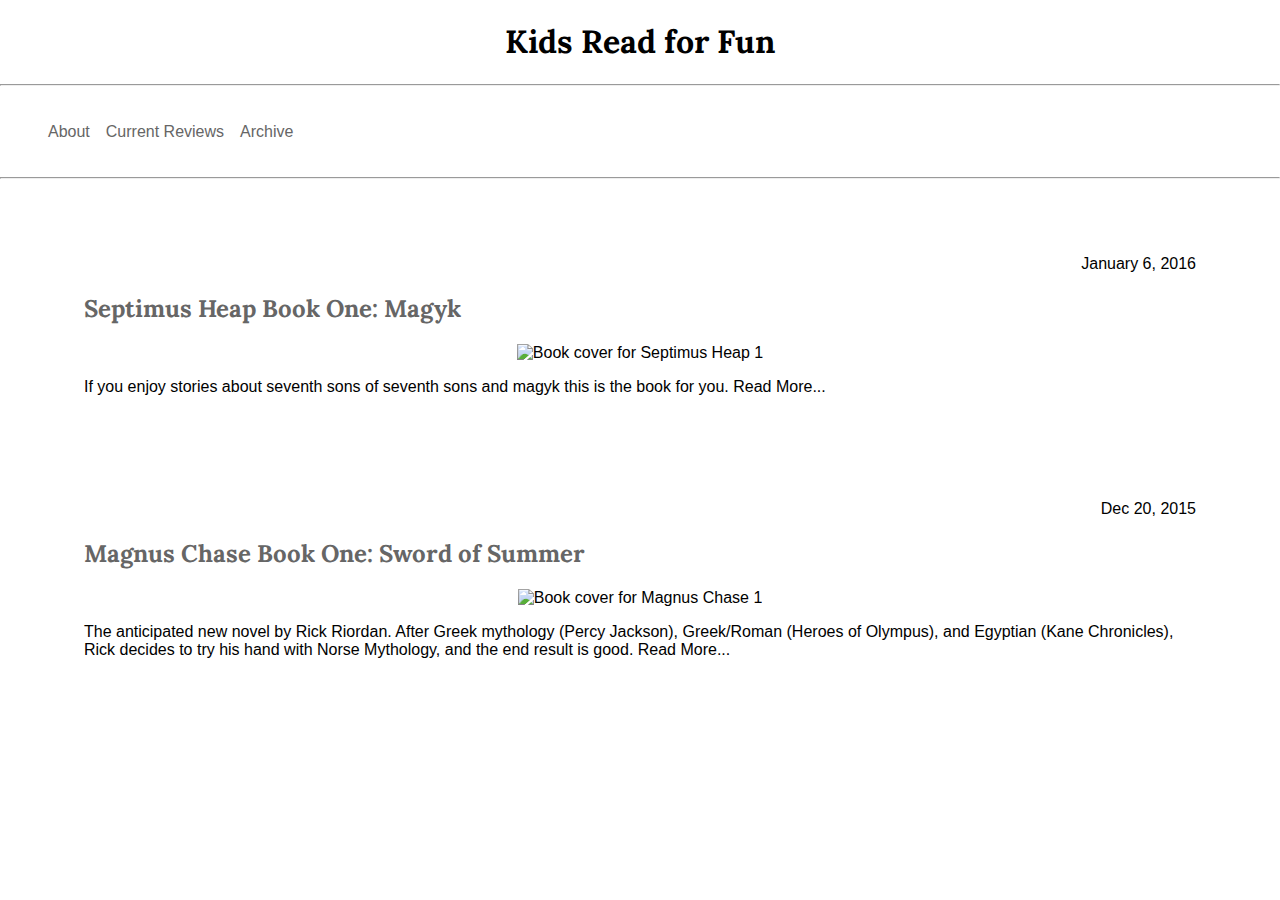
==== week1/index.html @ 23a48ceb "W01 Practice: Review Webpage" ====
<!DOCTYPE html>
<html lang="en">
  <head>
    <meta charset="utf-8" />
    <title>Kids Read for Fun | Home</title>
    <meta name="viewport" content="width=device-width, initial-scale=1" />
    <link rel="stylesheet" type="text/css" href="../week1/css/main.css" />
  </head>

  <body>
    <div>
      <header>
        <h1><a href="#">Kids Read for Fun</a></h1>

        <nav>
          <hr>
          <ul>
            <li><a href="#">About</a></li>
            <li><a href="#">Current Reviews</a></li>
            <li><a href="#">Archive</a></li>
          </ul>
          <hr>
        </nav>
      </header>
      <main>
        <article>
          <div class="post-date">January 6, 2016</div>          
          <section class="post-content">
            <h2><a href="#">Septimus Heap Book One: Magyk</a></h2>
            <figure>
              <img
                src="https://upload.wikimedia.org/wikipedia/en/5/5f/Magkycover2.jpg"
                alt="Book cover for Septimus Heap 1"
              />
            </figure>
            <p>
              If you enjoy stories about seventh sons of seventh sons and magyk
              this is the book for you. <a href="#">Read More...</a>
            </p>
          </section>
        </article>

        <article>
          <div class="post-date">Dec 20, 2015</div>
          <section class="post-content">
            <h2><a href="#">Magnus Chase Book One: Sword of Summer</a></h2>
            <figure>
              <img
                src="https://books.google.com/books/content/images/frontcover/xWuyBAAAQBAJ?fife=w300"
                alt="Book cover for Magnus Chase 1"
              />
            </figure>
            <p>
              The anticipated new novel by Rick Riordan. After Greek mythology
              (Percy Jackson), Greek/Roman (Heroes of Olympus), and Egyptian
              (Kane Chronicles), Rick decides to try his hand with Norse
              Mythology, and the end result is good.
              <a href="#">Read More...</a>
            </p>
          </section>
        </article>
      </main>
    </div>
  </body>
</html>
---- week1/css/main.css ----
@import url("https://fonts.googleapis.com/css2?family=Lora&display=swap");

* { -moz-box-sizing: border-box;
  -webkit-box-sizing: border-box; box-sizing: border-box;
  }
  
  /* html {-webkit-text-size-adjust: 100%; 
      -ms-text-size-adjust: 100%;} */

body {
  font-family: Helvetica, Arial, sans-serif;
  margin: 0 auto;
  
}

h1,
h2 {
  font-family: "Lora";
}

ul {
  list-style: none;
}

/* links */
a,
a:visited {
  color: var(--main-blue);
  text-decoration: none;
}

a:active {
  color: #DEB887;
}

a:hover {
  text-decoration: underline;
}


/* nav links */

nav a {
  display: block;
  padding: .8rem 0;
  color: #666;
  text-align: center;
  text-decoration: none;
}

nav a:hover {
  color: #00ddff;
}

/* article title links */
article h2 a,
article h2 a:visited {
  color: #666;
}


/* header */
header {
  background-color: white;
  text-align: center;
}

nav li {
  padding: 0.5rem;
}

/* main */
main {
  width: 90%;
  margin: 2rem auto;
}

/* article cards */
article {
  background-color: white;
  padding: 20px;
  margin: 0 auto 2rem;
}

.post-date {
  color: black;
  margin: 1rem auto;
  text-align: right;
}

.post-content {
  margin: 0 auto;
}

article figure {
  margin: 0 auto;
  text-align: center;
}

article img {
  width: 50%;
  margin: 0 auto;
}



@media only screen and (min-width: 900px) {

  nav a {
    display: flex;
    padding: .8rem 0;
    color: #666;
    text-align: center;
    text-decoration: none;
  }

  nav ul {
    display: flex;
    text-align: right;
  }


  body div {
    display: grid;
  }

  div.post-date {
    display: grid;
    grid-template-columns: 1fr;
  }
  
}
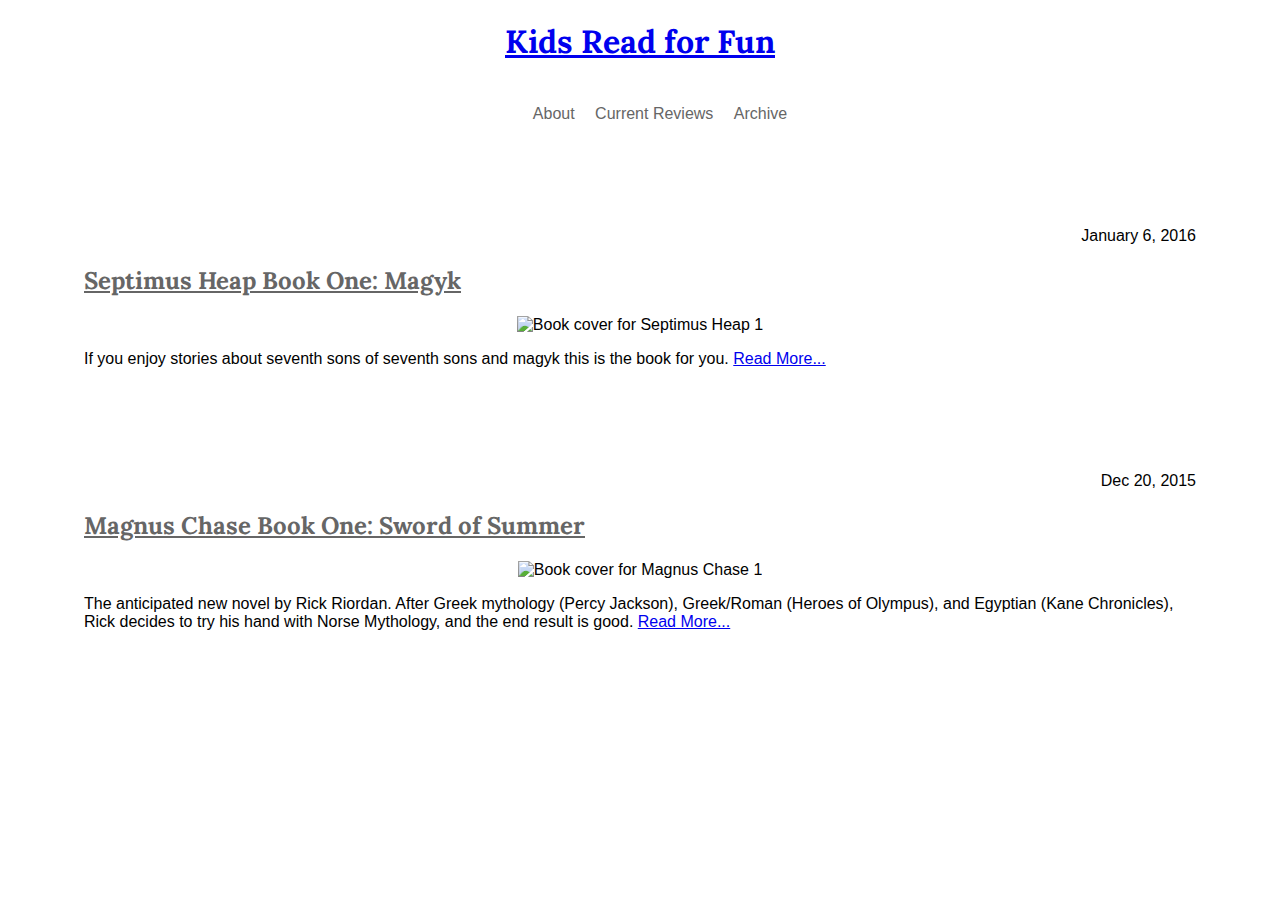
==== commit 981a93b1: "Week 1" ====
--- a/week1/index.html
+++ b/week1/index.html
@@ -13,13 +13,11 @@
         <h1><a href="#">Kids Read for Fun</a></h1>
 
         <nav>
-          <hr>
           <ul>
             <li><a href="#">About</a></li>
             <li><a href="#">Current Reviews</a></li>
             <li><a href="#">Archive</a></li>
           </ul>
-          <hr>
         </nav>
       </header>
       <main>
--- a/week1/css/main.css
+++ b/week1/css/main.css
@@ -23,7 +23,7 @@
 }
 
 /* links */
-a,
+
 a:visited {
   color: var(--main-blue);
   text-decoration: none;
@@ -101,7 +101,9 @@
   width: 50%;
   margin: 0 auto;
 }
-
+hr {
+  color: #666;
+}
 
 
 @media only screen and (min-width: 900px) {
@@ -110,18 +112,19 @@
     display: flex;
     padding: .8rem 0;
     color: #666;
-    text-align: center;
+    text-align: right;
     text-decoration: none;
   }
 
-  nav ul {
-    display: flex;
+  nav ul li {
+    display: inline-block;
     text-align: right;
   }
 
 
   body div {
     display: grid;
+    grid-template-columns: 1fr, 1fr;
   }
 
   div.post-date {
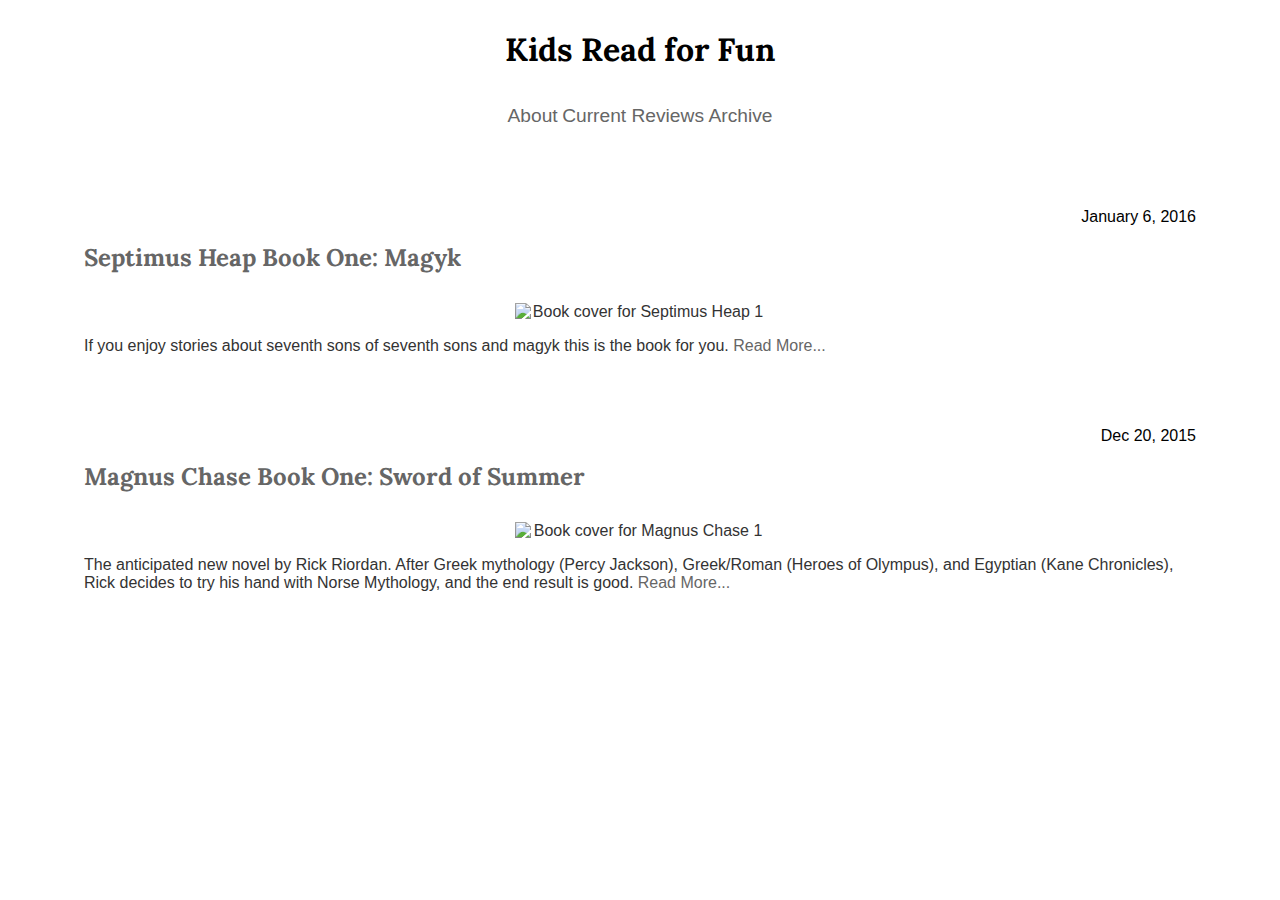
==== commit 85e62b5e: "WIP_Wk1" ====
--- a/week1/index.html
+++ b/week1/index.html
@@ -22,7 +22,7 @@
       </header>
       <main>
         <article>
-          <div class="post-date">January 6, 2016</div>          
+          <div class="post-date">January 6, 2016</div>
           <section class="post-content">
             <h2><a href="#">Septimus Heap Book One: Magyk</a></h2>
             <figure>
--- a/week1/css/main.css
+++ b/week1/css/main.css
@@ -1,87 +1,125 @@
-@import url("https://fonts.googleapis.com/css2?family=Lora&display=swap");
+@import url('https://fonts.googleapis.com/css2?family=Lora&display=swap');
 
-* { -moz-box-sizing: border-box;
-  -webkit-box-sizing: border-box; box-sizing: border-box;
-  }
-  
-  /* html {-webkit-text-size-adjust: 100%; 
-      -ms-text-size-adjust: 100%;} */
-
+/***************************** MOBILE SITE *****************************/
 body {
   font-family: Helvetica, Arial, sans-serif;
   margin: 0 auto;
-  
+  color: #333; 
 }
 
-h1,
-h2 {
-  font-family: "Lora";
+header {
+  background-color: white;
+  text-align: center;
+  text-decoration: none;
+  padding: .5rem 2%;
+}
+
+main {
+  width: 90%;
+  margin: 1.5rem auto;
+  display: block;
+}
+
+h1, h2{
+    font-family: 'Lora', serif;
+}
+
+li, div, p{
+    font-family: Helvetica, Arial, sans-serif;
+}
+
+nav li{
+    padding: 5px 0;
+    text-align: center;
+}
+
+
+h1 a{
+    text-decoration: none;
+    text-align: center;
+    color: black;
+}
+
+h1{
+    list-style-type: none;
+    text-align: center;
+}
+
+nav a {
+  display: block;
+  padding: .5rem 0;
+  color: #666;
+  text-align: center;
+  text-decoration: none;
+  font-size: 1.2rem;
+  font-family: Arial, Helvetica, sans-serif;
 }
 
 ul {
   list-style: none;
+  padding: 0;
+  margin: 0;
+  font-family:  Helvetica;
 }
 
-/* links */
+nav a:active{
+    color: #DEB887;
+}
 
-a:visited {
-  color: var(--main-blue);
+nav a:hover{
+  color: #00ddff;
+}
+
+article h2{
+    margin: 5px 0 30px 0;
+}
+
+article h2 a{
+    text-decoration: none;
+    color: #666;
+}
+
+article h2 a:active{
+    color: #DEB887;
+}
+
+article h2 a:hover{
+    color: #666;
+    text-decoration: none;
+}
+
+article h2 a:visited {
+  color: #666;
   text-decoration: none;
 }
 
-a:active {
-  color: #DEB887;
+article{
+    padding: 20px;
+    background-color: white;
+    margin: 0 auto;
 }
 
-a:hover {
-  text-decoration: underline;
-}
-
-
-/* nav links */
-
-nav a {
-  display: block;
-  padding: .8rem 0;
-  color: #666;
-  text-align: center;
-  text-decoration: none;
-}
-
-nav a:hover {
-  color: #00ddff;
-}
-
-/* article title links */
-article h2 a,
-article h2 a:visited {
-  color: #666;
-}
-
-
-/* header */
-header {
-  background-color: white;
+article figure {
+  margin: 0 auto;
   text-align: center;
 }
 
-nav li {
-  padding: 0.5rem;
+figure img{
+    display: block;
+    margin: 0 auto;
+    max-width: 250px;
+    width: 80%;
 }
-
-/* main */
-main {
-  width: 90%;
-  margin: 2rem auto;
+article a{
+    color: #666;
+    text-decoration: none;
 }
-
-/* article cards */
-article {
-  background-color: white;
-  padding: 20px;
-  margin: 0 auto 2rem;
+article a:active{
+    color: #DEB887
 }
-
+article a:hover{
+    text-decoration: underline;
+}
 .post-date {
   color: black;
   margin: 1rem auto;
@@ -92,28 +130,13 @@
   margin: 0 auto;
 }
 
-article figure {
-  margin: 0 auto;
-  text-align: center;
-}
-
-article img {
-  width: 50%;
-  margin: 0 auto;
-}
-hr {
-  color: #666;
-}
 
 
 @media only screen and (min-width: 900px) {
 
   nav a {
-    display: flex;
-    padding: .8rem 0;
-    color: #666;
-    text-align: right;
-    text-decoration: none;
+    max-width: 64rem;
+    margin: auto;
   }
 
   nav ul li {
@@ -132,4 +155,5 @@
     grid-template-columns: 1fr;
   }
   
-}+}
+
